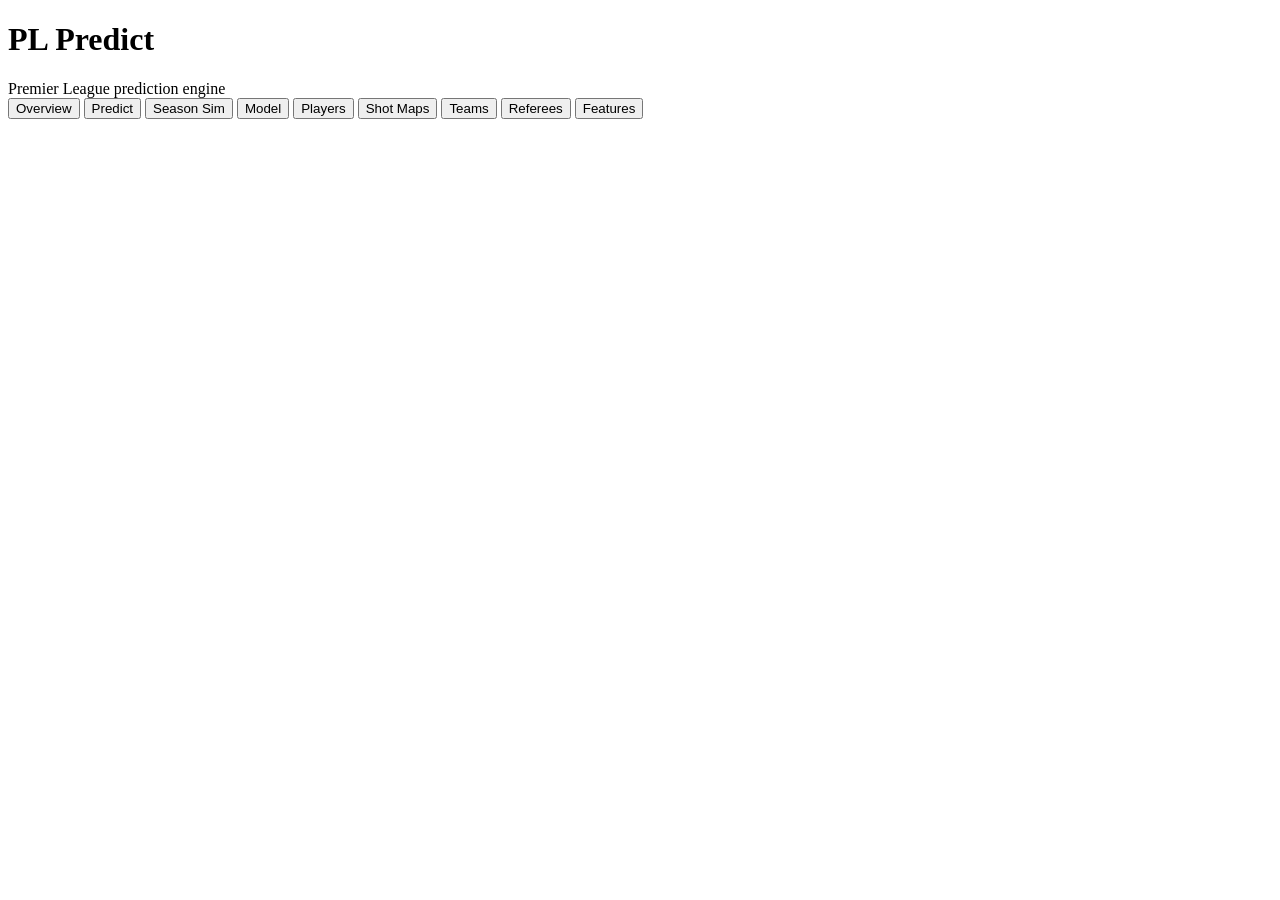
==== src/pl_predict/dashboard/templates/index.html @ bb428202 "Add local FPL launcher and Vercel installer site" ====
<!DOCTYPE html>
<html lang="en">
<head>
<meta charset="UTF-8">
<meta name="viewport" content="width=device-width, initial-scale=1.0">
<title>PL Predict</title>
<script src="https://cdn.plot.ly/plotly-2.32.0.min.js"></script>
<link rel="stylesheet" href="/static/styles.css">
</head>
<body>

<div class="header">
  <div>
    <h1>PL Predict</h1>
    <span>Premier League prediction engine</span>
  </div>
  <div class="nav">
    <button data-tab="overview">Overview</button>
    <button data-tab="predict">Predict</button>
    <button data-tab="season">Season Sim</button>
    <button data-tab="performance">Model</button>
    <button data-tab="players">Players</button>
    <button data-tab="shots">Shot Maps</button>
    <button data-tab="teams">Teams</button>
    <button data-tab="referees">Referees</button>
    <button data-tab="features">Features</button>
  </div>
</div>

<div class="container">
  <div id="tab-overview"><div id="overview-content"></div></div>
  <div id="tab-predict" class="hidden"><div id="predict-content"></div></div>
  <div id="tab-season" class="hidden"><div id="season-content"></div></div>
  <div id="tab-performance" class="hidden"><div id="performance-content"></div></div>
  <div id="tab-players" class="hidden"><div id="players-content"></div></div>
  <div id="tab-shots" class="hidden"><div id="shots-content"></div></div>
  <div id="tab-teams" class="hidden"><div id="teams-content"></div></div>
  <div id="tab-referees" class="hidden"><div id="referees-content"></div></div>
  <div id="tab-features" class="hidden"><div id="features-content"></div></div>
</div>

<script src="/static/app.js"></script>
</body>
</html>
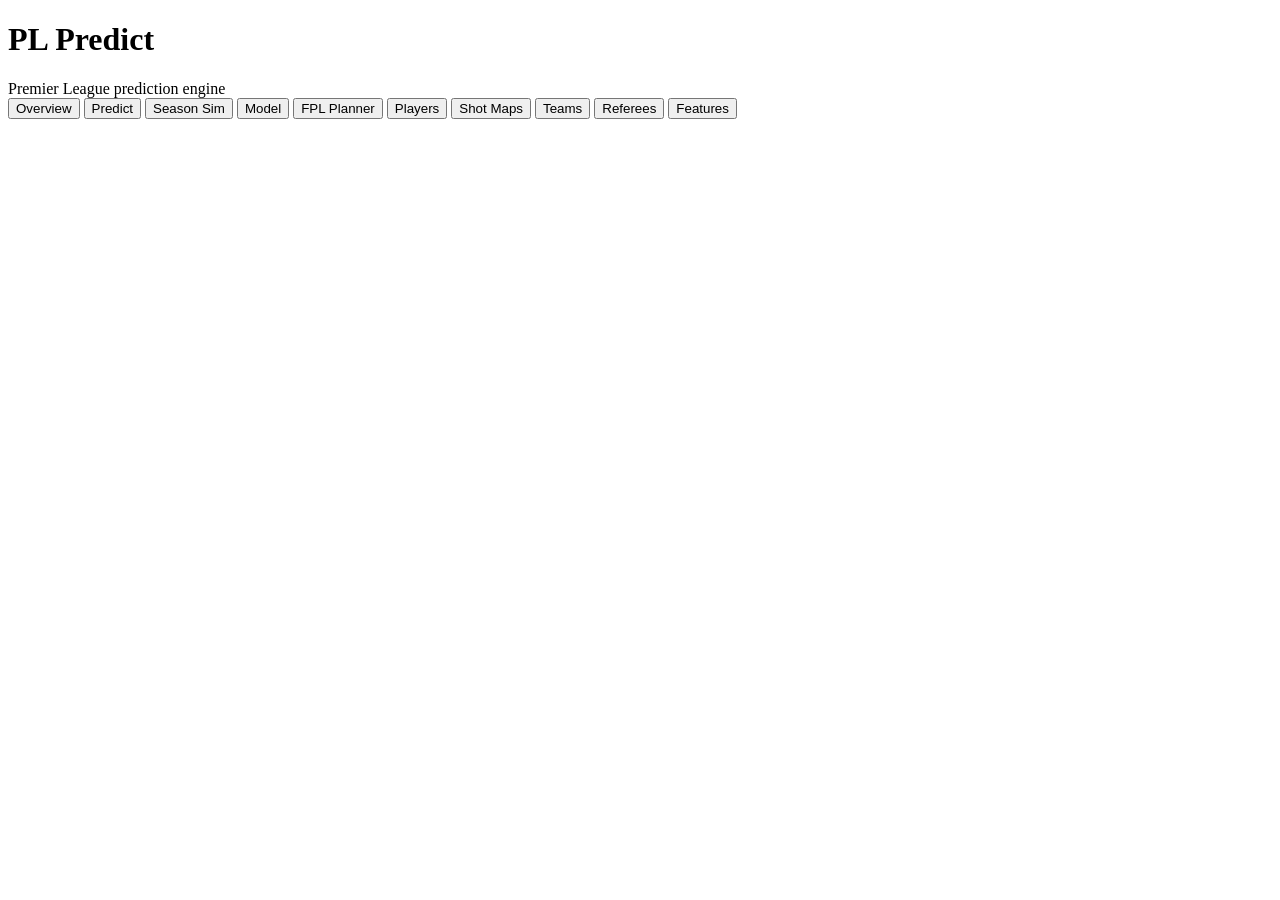
==== commit 507e29bf: "Add FPL planning dashboard Co-authored-by: Copilot App <223556219+Copilot@users.noreply.github.com>" ====
--- a/src/pl_predict/dashboard/templates/index.html
+++ b/src/pl_predict/dashboard/templates/index.html
@@ -19,6 +19,7 @@
     <button data-tab="predict">Predict</button>
     <button data-tab="season">Season Sim</button>
     <button data-tab="performance">Model</button>
+    <button data-tab="fpl">FPL Planner</button>
     <button data-tab="players">Players</button>
     <button data-tab="shots">Shot Maps</button>
     <button data-tab="teams">Teams</button>
@@ -32,6 +33,7 @@
   <div id="tab-predict" class="hidden"><div id="predict-content"></div></div>
   <div id="tab-season" class="hidden"><div id="season-content"></div></div>
   <div id="tab-performance" class="hidden"><div id="performance-content"></div></div>
+  <div id="tab-fpl" class="hidden"><div id="fpl-content"></div></div>
   <div id="tab-players" class="hidden"><div id="players-content"></div></div>
   <div id="tab-shots" class="hidden"><div id="shots-content"></div></div>
   <div id="tab-teams" class="hidden"><div id="teams-content"></div></div>
